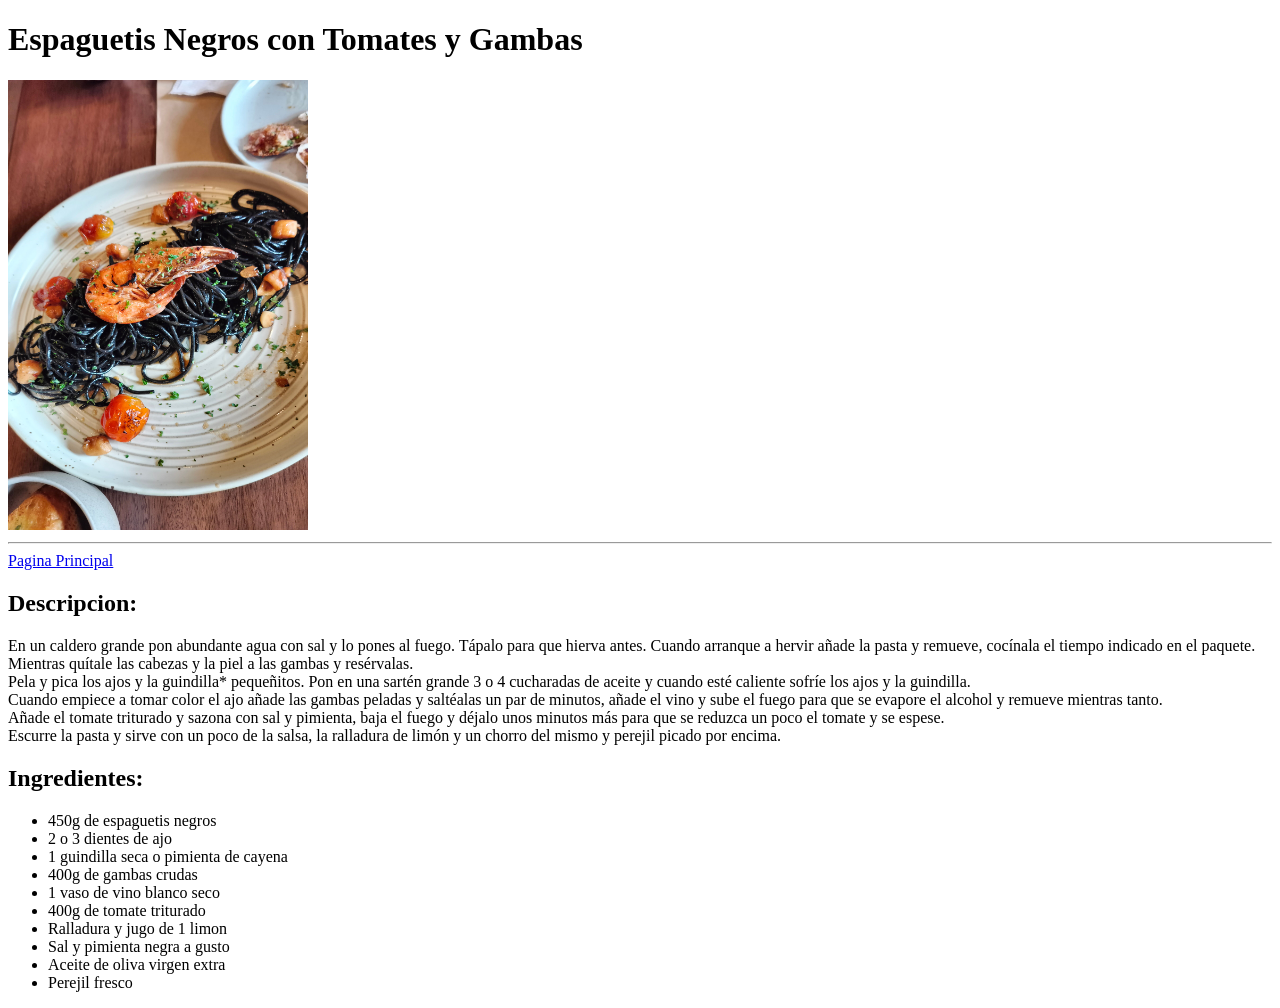
==== recipes/espaguetisNegros.html @ a4f7c53e "Creacion de 2 paginas adicionales + correcciones tipograficas minimas (agregado de doble puntuacion " ====
<!DOCTYPE html>
<html lang="en">

<head>
    <meta charset="UTF-8">
    <meta name="viewport" content="width=device-width, initial-scale=1.0">
    <title>Espaguetis Negros con Tomate y Gambas</title>
</head>

<body>
    <header>
        <h1>Espaguetis Negros con Tomates y Gambas</h1>
        <img src="../images/espaguetisNegros.jpg" alt="espaguetis-negros" height="450px" width="300px">
        <hr>
    </header>

    <a href="../index.html">Pagina Principal</a>

    <article>
        <h2>Descripcion:</h2>
        <p>En un caldero grande pon abundante agua con sal y lo pones al fuego. Tápalo para que hierva antes. Cuando
            arranque a hervir añade la pasta y remueve, cocínala el tiempo indicado en el paquete.
            <br>
            Mientras quítale las cabezas y la piel a las gambas y resérvalas.
            <br>
            Pela y pica los ajos y la guindilla* pequeñitos. Pon en una sartén grande 3 o 4 cucharadas de aceite y
            cuando esté caliente sofríe los ajos y la guindilla.
            <br>
            Cuando empiece a tomar color el ajo añade las gambas peladas y saltéalas un par de minutos, añade el vino y
            sube el fuego para que se evapore el alcohol y remueve mientras tanto.
            <br>
            Añade el tomate triturado y sazona con sal y pimienta, baja el fuego y déjalo unos minutos más para que se
            reduzca un poco el tomate y se espese.
            <br>
            Escurre la pasta y sirve con un poco de la salsa, la ralladura de limón y un chorro del mismo y perejil
            picado por encima.
        </p>
    </article>

    <article>
        <h2>Ingredientes:</h2>
        <ul>
            <li>450g de espaguetis negros</li>
            <li>2 o 3 dientes de ajo</li>
            <li>1 guindilla seca o pimienta de cayena</li>
            <li>400g de gambas crudas</li>
            <li>1 vaso de vino blanco seco</li>
            <li>400g de tomate triturado</li>
            <li>Ralladura y jugo de 1 limon</li>
            <li>Sal y pimienta negra a gusto</li>
            <li>Aceite de oliva virgen extra</li>
            <li>Perejil fresco</li>
        </ul>
    </article>

</body>

</html>
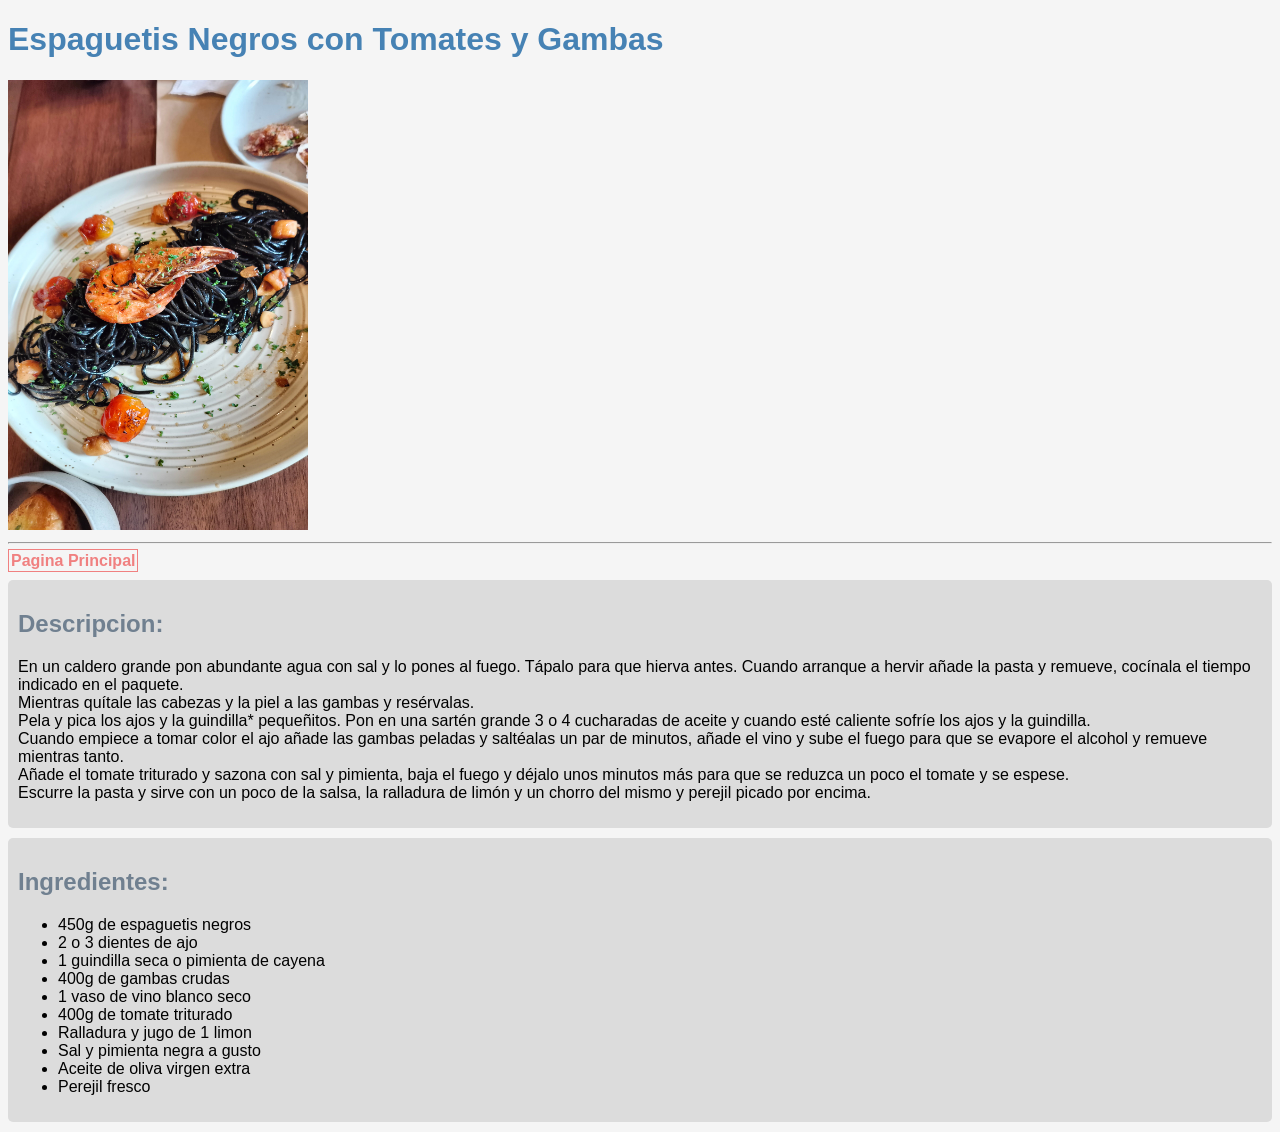
==== commit e604781e: "Añadido ligero de estilo a las paginas con CSS" ====
--- a/recipes/espaguetisNegros.html
+++ b/recipes/espaguetisNegros.html
@@ -4,19 +4,20 @@
 <head>
     <meta charset="UTF-8">
     <meta name="viewport" content="width=device-width, initial-scale=1.0">
+    <link rel="stylesheet" href="../css/style.css">
     <title>Espaguetis Negros con Tomate y Gambas</title>
 </head>
 
 <body>
-    <header>
+    <header class="titulo">
         <h1>Espaguetis Negros con Tomates y Gambas</h1>
         <img src="../images/espaguetisNegros.jpg" alt="espaguetis-negros" height="450px" width="300px">
         <hr>
     </header>
 
-    <a href="../index.html">Pagina Principal</a>
+    <a href="../index.html" class="home">Pagina Principal</a>
 
-    <article>
+    <article class="recetario">
         <h2>Descripcion:</h2>
         <p>En un caldero grande pon abundante agua con sal y lo pones al fuego. Tápalo para que hierva antes. Cuando
             arranque a hervir añade la pasta y remueve, cocínala el tiempo indicado en el paquete.
@@ -37,7 +38,7 @@
         </p>
     </article>
 
-    <article>
+    <article class="recetario">
         <h2>Ingredientes:</h2>
         <ul>
             <li>450g de espaguetis negros</li>
--- a/css/style.css
+++ b/css/style.css
@@ -0,0 +1,44 @@
+*{
+    font-family: Verdana, Geneva, Tahoma, sans-serif;
+}
+
+body {
+    background-color: whitesmoke;
+}
+
+.titulo {
+    color: steelblue;
+}
+
+.recetario {
+    background-color: gainsboro;
+    padding: 10px;
+    margin: 10px 0;
+    border-radius: 5px;
+
+    h2 {
+        color: slategray;
+    }
+
+    a {
+        text-decoration: none;
+        color: palevioletred;
+    }
+
+    a:hover {
+        color: palegoldenrod;
+    }
+}
+
+.home {
+    font-weight: bold;
+    color: lightcoral;
+    text-decoration: none;
+    border: 1px solid lightcoral;
+    padding: 2px;
+    &:hover {
+        background-color: cadetblue;
+        color: white;
+        border: 1px solid cadetblue;
+    }
+}
